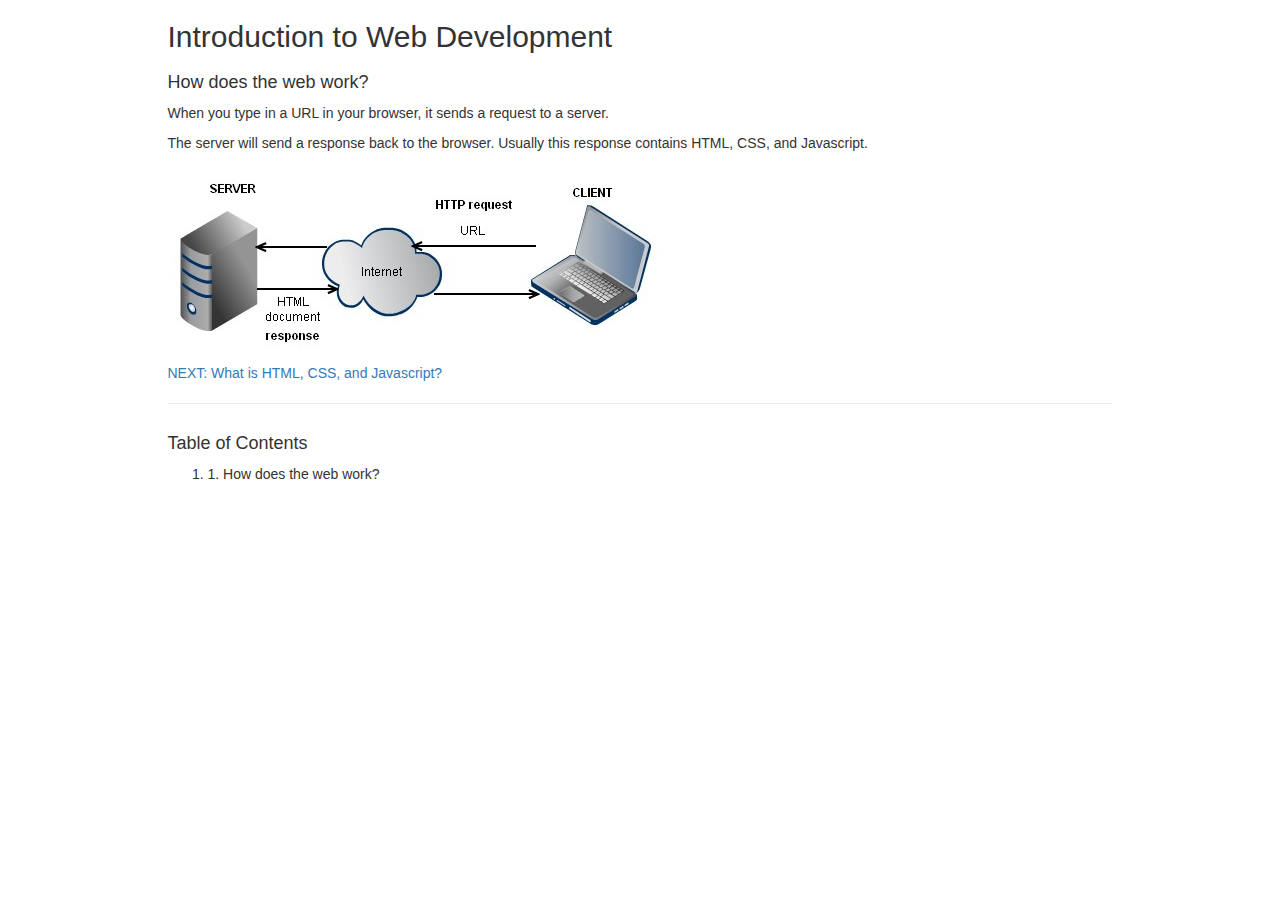
==== index.html @ 87ec9764 "Initial commit" ====
﻿<!DOCTYPE html>
<html lang="en">
<head>

    <!-- Basic Page Needs
    –––––––––––––––––––––––––––––––––––––––––––––––––– -->
    <meta charset="utf-8">
    <title>Introduction to Web Development</title>
    <meta name="description" content="">
    <meta name="author" content="">

    <!-- Mobile Specific Metas
    –––––––––––––––––––––––––––––––––––––––––––––––––– -->
    <meta name="viewport" content="width=device-width, initial-scale=1">

    <!-- FONT
    –––––––––––––––––––––––––––––––––––––––––––––––––– -->
    <!-- CSS
    –––––––––––––––––––––––––––––––––––––––––––––––––– -->
    <link href="css/bootstrap.min.css" rel="stylesheet" />
    <link href="css/prism.css" rel="stylesheet" />

    <!-- Favicon
    –––––––––––––––––––––––––––––––––––––––––––––––––– -->
    <link rel="icon" type="image/png" href="images/favicon.png">

</head>
<body>

    <!-- Primary Page Layout
    –––––––––––––––––––––––––––––––––––––––––––––––––– -->
    <div class="container">
        <div class="row">
            <div class="col-md-10 col-md-offset-1">
                <h2>Introduction to Web Development</h2>
            </div>

        </div>
        <div class="row">
            <div class="col-md-10 col-md-offset-1">
                <h4>How does the web work?</h4>
                <p>When you type in a URL in your browser, it sends a request to a server.</p>
                <p>The server will send a response back to the browser. Usually this response contains HTML, CSS, and Javascript.</p>
                <img src="images/client-server.png" />
            </div>
        </div>

        <div class="row">
            <div class="col-md-10 col-md-offset-1">
                <a href="frontend.html">NEXT: What is HTML, CSS, and Javascript?</a>
                <hr />
            </div>
        </div>
        <div class="row">
            <div class="col-md-10 col-md-offset-1">
                <h4>Table of Contents</h4>
                <ol>
                    <li>1. How does the web work?</li>
                </ol>
            </div>
        </div>

    </div>

    <!-- Javascript
    –––––––––––––––––––––––––––––––––––––––––––––––––– -->
    <script src="https://ajax.googleapis.com/ajax/libs/jquery/1.11.3/jquery.min.js"></script>
    <script src="js/bootstrap.js"></script>
    <script src="js/prism.js"></script>
</body>
</html>
---- css/prism.css ----
﻿/* http://prismjs.com/download.html?themes=prism&languages=markup+css+clike+javascript+json+php */
/**
 * prism.js default theme for JavaScript, CSS and HTML
 * Based on dabblet (http://dabblet.com)
 * @author Lea Verou
 */

code[class*="language-"],
pre[class*="language-"] {
	color: black;
	background: none;
	text-shadow: 0 1px white;
	font-family: Consolas, Monaco, 'Andale Mono', 'Ubuntu Mono', monospace;
	text-align: left;
	white-space: pre;
	word-spacing: normal;
	word-break: normal;
	word-wrap: normal;
	line-height: 1.5;

	-moz-tab-size: 4;
	-o-tab-size: 4;
	tab-size: 4;

	-webkit-hyphens: none;
	-moz-hyphens: none;
	-ms-hyphens: none;
	hyphens: none;
}

pre[class*="language-"]::-moz-selection, pre[class*="language-"] ::-moz-selection,
code[class*="language-"]::-moz-selection, code[class*="language-"] ::-moz-selection {
	text-shadow: none;
	background: #b3d4fc;
}

pre[class*="language-"]::selection, pre[class*="language-"] ::selection,
code[class*="language-"]::selection, code[class*="language-"] ::selection {
	text-shadow: none;
	background: #b3d4fc;
}

@media print {
	code[class*="language-"],
	pre[class*="language-"] {
		text-shadow: none;
	}
}

/* Code blocks */
pre[class*="language-"] {
	padding: 1em;
	margin: .5em 0;
	overflow: auto;
}

:not(pre) > code[class*="language-"],
pre[class*="language-"] {
	background: #f5f2f0;
}

/* Inline code */
:not(pre) > code[class*="language-"] {
	padding: .1em;
	border-radius: .3em;
	white-space: normal;
}

.token.comment,
.token.prolog,
.token.doctype,
.token.cdata {
	color: slategray;
}

.token.punctuation {
	color: #999;
}

.namespace {
	opacity: .7;
}

.token.property,
.token.tag,
.token.boolean,
.token.number,
.token.constant,
.token.symbol,
.token.deleted {
	color: #905;
}

.token.selector,
.token.attr-name,
.token.string,
.token.char,
.token.builtin,
.token.inserted {
	color: #690;
}

.token.operator,
.token.entity,
.token.url,
.language-css .token.string,
.style .token.string {
	color: #a67f59;
	background: hsla(0, 0%, 100%, .5);
}

.token.atrule,
.token.attr-value,
.token.keyword {
	color: #07a;
}

.token.function {
	color: #DD4A68;
}

.token.regex,
.token.important,
.token.variable {
	color: #e90;
}

.token.important,
.token.bold {
	font-weight: bold;
}
.token.italic {
	font-style: italic;
}

.token.entity {
	cursor: help;
}
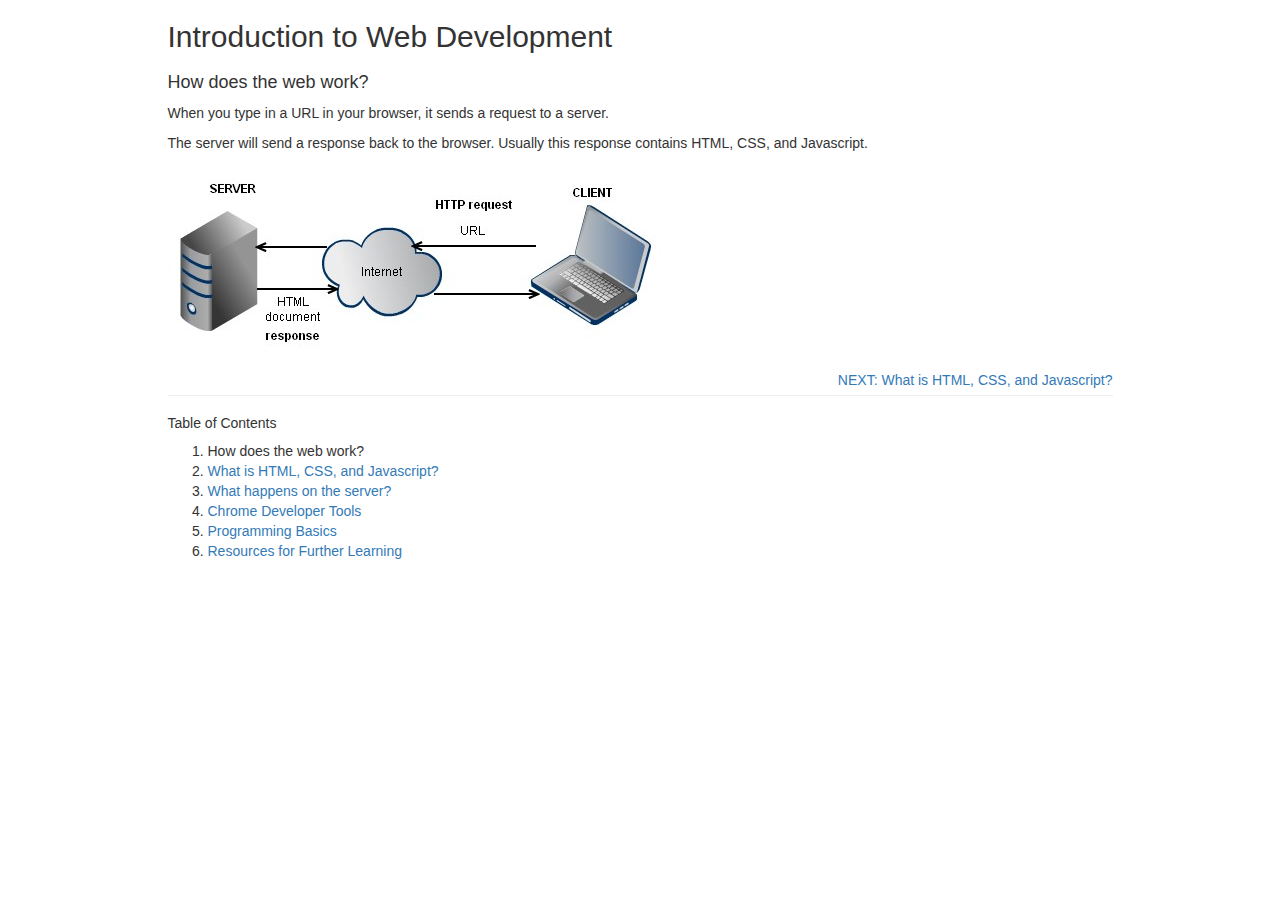
==== commit cad1f08c: "Navigation" ====
--- a/index.html
+++ b/index.html
@@ -19,6 +19,7 @@
     –––––––––––––––––––––––––––––––––––––––––––––––––– -->
     <link href="css/bootstrap.min.css" rel="stylesheet" />
     <link href="css/prism.css" rel="stylesheet" />
+    <link href="css/custom.css" rel="stylesheet" />
 
     <!-- Favicon
     –––––––––––––––––––––––––––––––––––––––––––––––––– -->
@@ -47,16 +48,22 @@
 
         <div class="row">
             <div class="col-md-10 col-md-offset-1">
-                <a href="frontend.html">NEXT: What is HTML, CSS, and Javascript?</a>
-                <hr />
+                <a href="frontend.html" class="next">NEXT: What is HTML, CSS, and Javascript?</a>
             </div>
         </div>
         <div class="row">
             <div class="col-md-10 col-md-offset-1">
-                <h4>Table of Contents</h4>
+                <hr />
+                <h5>Table of Contents</h5>
                 <ol>
-                    <li>1. How does the web work?</li>
+                    <li>How does the web work?</li>
+                    <li><a href="frontend.html">What is HTML, CSS, and Javascript?</a></li>
+                    <li><a href="backend.html">What happens on the server?</a></li>
+                    <li><a href="devtools.html">Chrome Developer Tools</a></li>
+                    <li><a href="programming.html">Programming Basics</a></li>
+                    <li><a href="resources.html">Resources for Further Learning</a></li>
                 </ol>
+                <br />
             </div>
         </div>
 
--- a/css/custom.css
+++ b/css/custom.css
@@ -0,0 +1,15 @@
+﻿.next {
+    float: right;
+}
+
+.back {
+    float: left;
+}
+
+hr {
+    margin-top: 5px;
+}
+
+img {
+    padding-bottom: 7px;
+}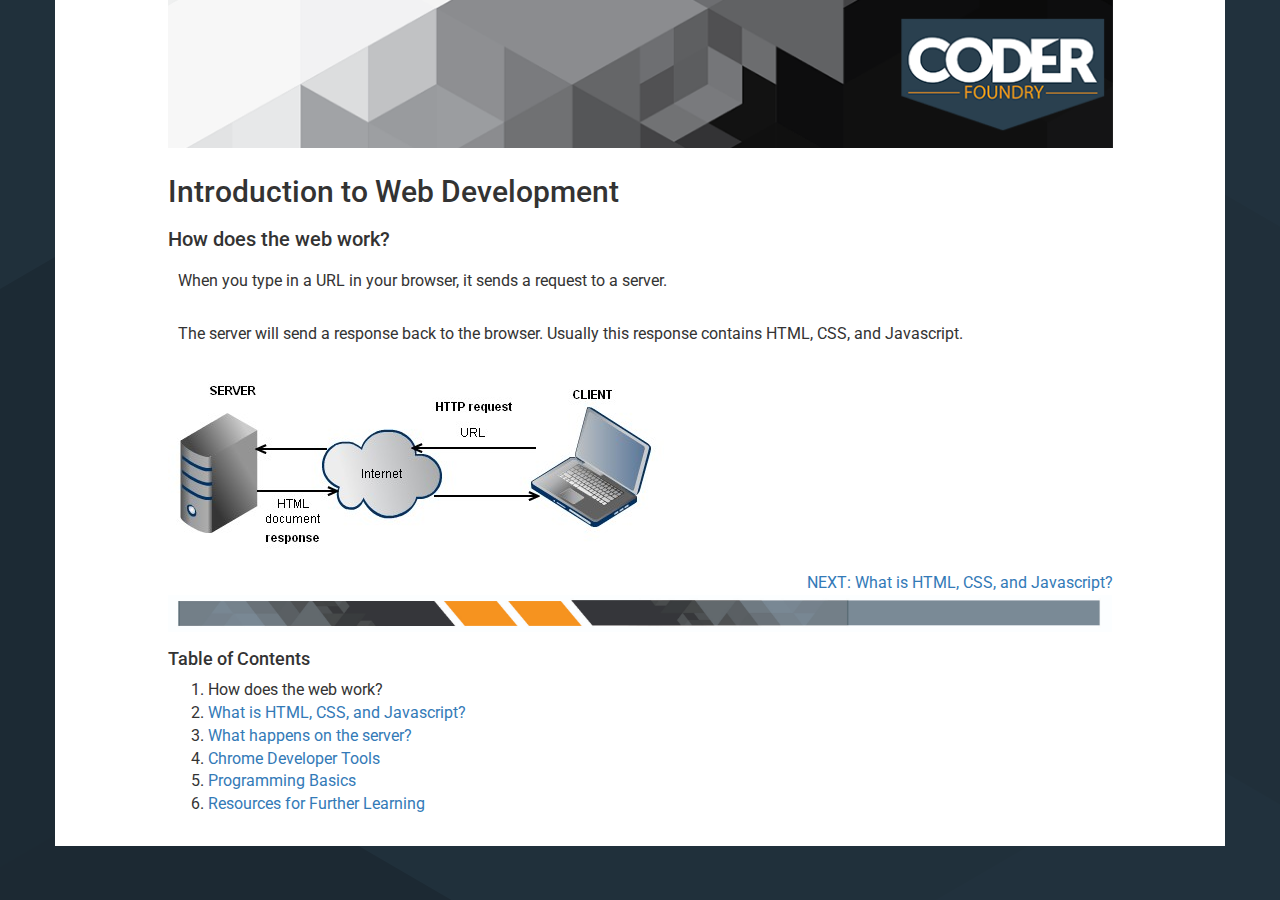
==== commit 7fce7340: "Added header and footer images, updated fonts." ====
--- a/index.html
+++ b/index.html
@@ -19,6 +19,7 @@
     –––––––––––––––––––––––––––––––––––––––––––––––––– -->
     <link href="css/bootstrap.min.css" rel="stylesheet" />
     <link href="css/prism.css" rel="stylesheet" />
+    <link href="css/main.css" rel="stylesheet" />
     <link href="css/custom.css" rel="stylesheet" />
 
     <!-- Favicon
@@ -31,6 +32,11 @@
     <!-- Primary Page Layout
     –––––––––––––––––––––––––––––––––––––––––––––––––– -->
     <div class="container">
+        <div class="row">
+            <div class="col-md-10 col-md-offset-1">
+                <a href="http://www.coderfoundry.com/"><img src="images/meetup_banner.png" class="img-responsive" alt="Coder Foundry"/></a>
+            </div>
+        </div>
         <div class="row">
             <div class="col-md-10 col-md-offset-1">
                 <h2>Introduction to Web Development</h2>
@@ -51,9 +57,16 @@
                 <a href="frontend.html" class="next">NEXT: What is HTML, CSS, and Javascript?</a>
             </div>
         </div>
+
         <div class="row">
             <div class="col-md-10 col-md-offset-1">
-                <hr />
+                <img src="images/cf_letterhead_footer_test.jpg" class="img-responsive text-center"/>
+            </div>
+        </div>
+
+        <div class="row">
+            <div class="col-md-10 col-md-offset-1">
+                
                 <h5>Table of Contents</h5>
                 <ol>
                     <li>How does the web work?</li>
--- a/css/main.css
+++ b/css/main.css
@@ -0,0 +1,26 @@
+﻿.blue {
+    color: blue;
+}
+
+.myNonClass {
+    width: 100px;
+    height: 100px;
+    box-sizing: border-box;
+    border: 1px solid black;
+    display: inline-block;
+}
+
+.myClass {
+    width: 100px;
+    height: 100px;
+    box-sizing: border-box;
+	background-color: blue;
+    display: inline-block;
+}
+
+p {
+    padding: 10px;
+}
+
+
+
--- a/css/custom.css
+++ b/css/custom.css
@@ -1,4 +1,6 @@
-﻿.next {
+﻿@import url('https://fonts.googleapis.com/css?family=Roboto');
+
+.next {
     float: right;
 }
 
@@ -12,4 +14,29 @@
 
 img {
     padding-bottom: 7px;
+}
+
+body {
+    font-family: "Roboto", sans-serif;
+}
+
+p, li, a {
+    font-size: 16px;
+}
+
+h4 {
+    font-size: 20px;
+}
+
+h5 {
+    font-size: 18px;
+}
+
+.container {
+    background-color: #ffffff;
+    min-height: 100%;
+}
+
+body {
+    background-image: url('../images/background-01.png');
 }